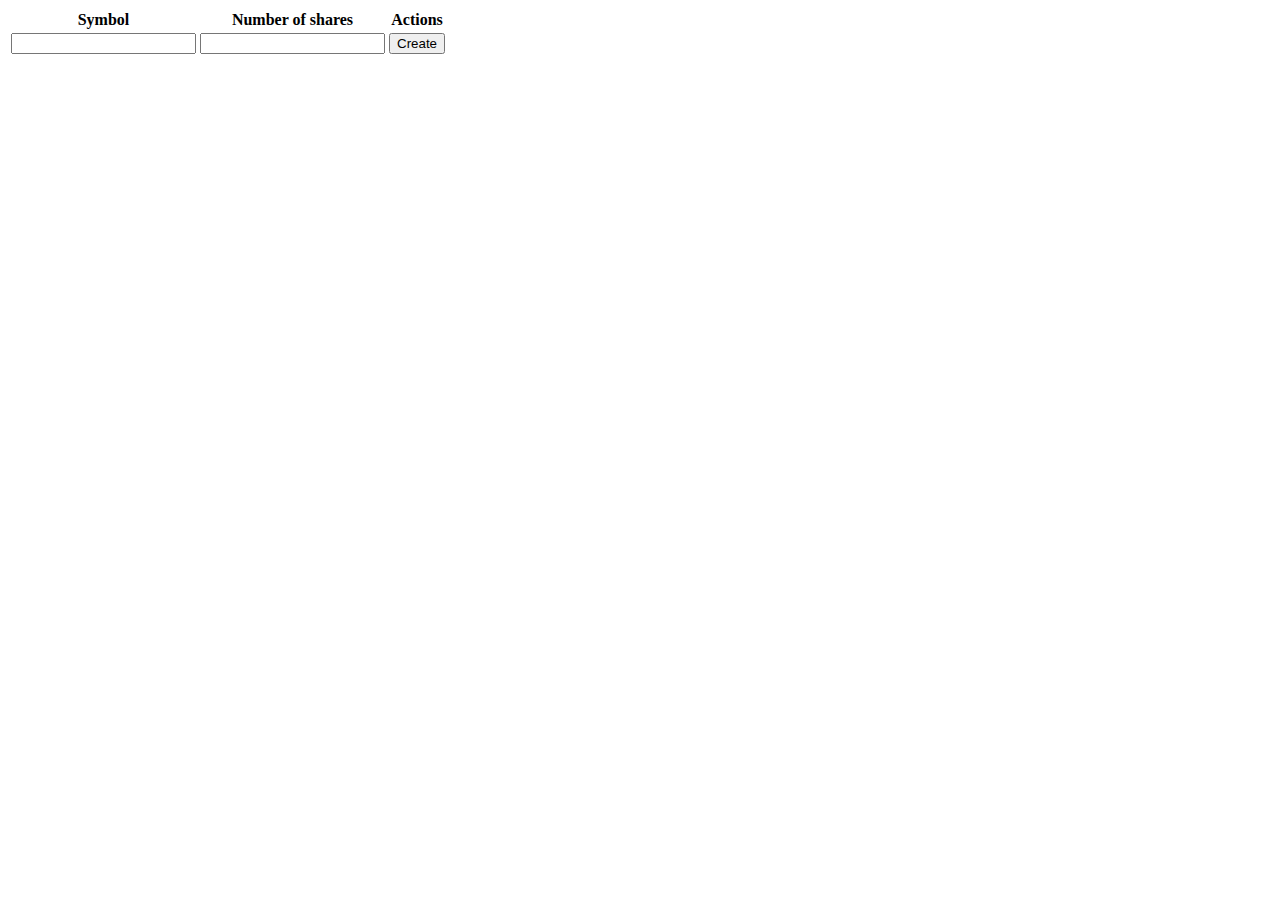
==== NET.Workshop.PortfolioManager/obj/Release/Package/PackageTmp/index.html @ 68832f4c "add PortfolioItemsStorage and userstorage" ====
﻿<!DOCTYPE html>
<html>
<head>
    <title>Portfolio Manager</title>
    <meta charset="utf-8" />
    <link rel="stylesheet" type="text/css" href="Styles/site.css">
    <script src="Scripts/jquery-3.1.0.js" language="javascript"></script>
    <script src="Scripts/portfolioManager.js" language="javascript"></script>
</head>
<body>
    <table id="items">
        <thead>
            <tr>
                <th>Symbol</th>
                <th>Number of shares</th>
                <th>Actions</th>
            </tr>
            <!-- The row for creating new items. -->
            <tr id="new">
                <td><input type='text' id="symbol" /></td>
                <td><input type='text' id="sharesNumber" /></td>
                <td><input type='button' id="newCreate" value='Create' /></td>
            </tr>
        </thead>
        <tbody></tbody>
    </table>
</body>
</html>
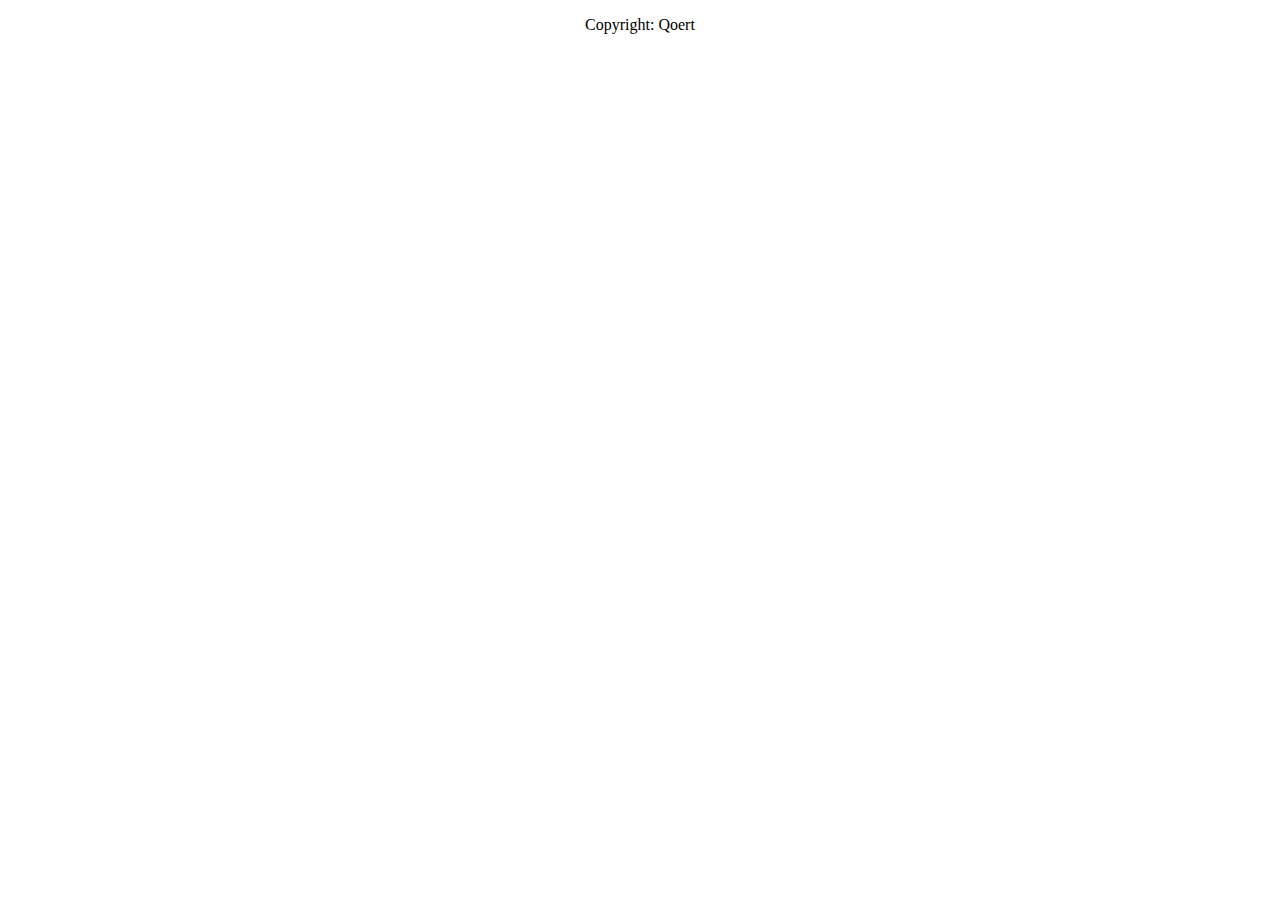
==== commit 4848de2e: "add edit modal, add update with delete and add" ====
--- a/NET.Workshop.PortfolioManager/obj/Release/Package/PackageTmp/index.html
+++ b/NET.Workshop.PortfolioManager/obj/Release/Package/PackageTmp/index.html
@@ -1,28 +1,73 @@
 ﻿<!DOCTYPE html>
-<html>
+<html lang="en" ng-app="PortfolioManagerApp">
 <head>
+    <base href="/">
     <title>Portfolio Manager</title>
     <meta charset="utf-8" />
-    <link rel="stylesheet" type="text/css" href="Styles/site.css">
-    <script src="Scripts/jquery-3.1.0.js" language="javascript"></script>
-    <script src="Scripts/portfolioManager.js" language="javascript"></script>
+
+    <link rel="stylesheet" href="app/bower_components/bootstrap/dist/css/bootstrap.css">
+    <link rel="stylesheet" href="app/bower_components/angular-block-ui/dist/angular-block-ui.min.css"/>
+    <link rel="stylesheet" href="app/Styles/footer.css" />
+    <link rel="stylesheet" href="app/Styles/header.css" />
+    <link rel="stylesheet" href="app/Styles/content.css" />
+
+    
 </head>
-<body>
-    <table id="items">
-        <thead>
-            <tr>
-                <th>Symbol</th>
-                <th>Number of shares</th>
-                <th>Actions</th>
-            </tr>
-            <!-- The row for creating new items. -->
-            <tr id="new">
-                <td><input type='text' id="symbol" /></td>
-                <td><input type='text' id="sharesNumber" /></td>
-                <td><input type='button' id="newCreate" value='Create' /></td>
-            </tr>
-        </thead>
-        <tbody></tbody>
-    </table>
+
+
+
+<body block-ui="mainBlock" >
+
+    <header class="header navbar navbar-default navbar-fixed-top" role="navigation">
+        <div class="container">
+            <!-- Brand and toggle get grouped for better mobile display -->
+            <div class="navbar-header">
+
+            </div>
+
+            <!-- Collect the nav links, forms, and other content for toggling -->
+            <div class="collapse navbar-collapse header-navbar-collapse" id="navbar-collapse-header">
+
+
+
+            </div><!-- /.navbar-collapse -->
+
+        </div><!-- /.container -->
+    </header>
+
+
+    <div class="content" ui-view=""></div>
+    
+
+
+    <script src="app/bower_components/api-check/dist/api-check.js" ></script>
+    <script src="app/bower_components/angular/angular.js" ></script>
+    <script src="app/bower_components/angular-formly/dist/formly.js" ></script>
+    <script src="app/bower_components/angular-formly-templates-bootstrap/dist/angular-formly-templates-bootstrap.js" ></script>
+    <script src="app/bower_components/angular-resource/angular-resource.js" ></script>
+    <script src="app/bower_components/angular-block-ui/dist/angular-block-ui.js" ></script>
+    <script src="app/bower_components/angular-bootstrap/ui-bootstrap-tpls.js" ></script>
+    <script src="app/bower_components/ng-lodash/build/ng-lodash.js" ></script>
+    <script src="app/bower_components/angular-ui-router/release/angular-ui-router.js" ></script>
+    <script src="app/bower_components/async/dist/async.js" ></script>
+    <script src="app/bower_components/moment/min/moment.min.js" ></script>
+
+    <script src="app/app.module.js"></script>
+    <script src="app/app.config.js"></script>
+    <script src="app/app.constant.js"></script>
+    <script src="app/portfolio-table/portfolio-table.component.js"></script>
+    <script src="app/document-form/document-form.component.js"></script>
+    <script src="app/services/portfolio.service.js"></script>
+    <script src="app/services/block.service.js"></script>
+
+
+    <footer class="footer">
+        <div class="container">
+            <div class="col-lg-12" align="center">
+                <p class="footer_copyright">Copyright: <span>Qoert</span></p>
+            </div>
+        </div>
+    </footer>
 </body>
+
 </html>
--- a/NET.Workshop.PortfolioManager/obj/Release/Package/PackageTmp/app/bower_components/angular-block-ui/dist/angular-block-ui.min.css
+++ b/NET.Workshop.PortfolioManager/obj/Release/Package/PackageTmp/app/bower_components/angular-block-ui/dist/angular-block-ui.min.css
@@ -0,0 +1,5 @@
+/*!
+   angular-block-ui v0.2.1
+   (c) 2015 (null) McNull https://github.com/McNull/angular-block-ui
+   License: MIT
+*/.block-ui{position:relative}body.block-ui{position:static}.block-ui-main>.block-ui-container,body.block-ui>.block-ui-container{position:fixed}.block-ui-container{position:absolute;z-index:10000;top:0;right:0;bottom:0;left:0;height:0;overflow:hidden;opacity:0;filter:alpha(opacity=00)}.block-ui-active>.block-ui-container{height:100%;cursor:wait}.block-ui-active .block-ui-active>.block-ui-container{height:0}.block-ui-visible>.block-ui-container{opacity:1;filter:alpha(opacity=100)}.block-ui-overlay{width:100%;height:100%;opacity:.5;filter:alpha(opacity=50);background-color:#fff}.block-ui-message-container{position:absolute;top:35%;left:0;right:0;height:0;text-align:center;z-index:10001}.block-ui-message{display:inline-block;text-align:left;background-color:#333;color:#f5f5f5;padding:20px;border-radius:4px;font-size:20px;font-weight:700;filter:alpha(opacity=100)}.block-ui-anim-fade>.block-ui-container{transition:height 0s linear 200ms,opacity 200ms ease 0s}.block-ui-anim-fade.block-ui-active>.block-ui-container{transition-delay:0s}--- a/NET.Workshop.PortfolioManager/obj/Release/Package/PackageTmp/app/Styles/footer.css
+++ b/NET.Workshop.PortfolioManager/obj/Release/Package/PackageTmp/app/Styles/footer.css
@@ -0,0 +1,12 @@
+﻿.footer {
+    width: 100%;
+    height: 50px;
+    background-color: #f5f5f5;
+    border-top: 1px solid rgba(0, 0, 0, 0.1);
+}
+
+.footer_copyright {
+    margin: 15px 0px 0px 0px;
+    font-size: 15px;
+    color: #444;
+}
--- a/NET.Workshop.PortfolioManager/obj/Release/Package/PackageTmp/app/Styles/header.css
+++ b/NET.Workshop.PortfolioManager/obj/Release/Package/PackageTmp/app/Styles/header.css
@@ -0,0 +1,12 @@
+﻿.header {
+    position: absolute;
+    background-color: #f5f5f5;
+}
+
+    .header .header-navbar-collapse {
+        max-height: 100vh;
+    }
+
+    
+
+
--- a/NET.Workshop.PortfolioManager/obj/Release/Package/PackageTmp/app/Styles/content.css
+++ b/NET.Workshop.PortfolioManager/obj/Release/Package/PackageTmp/app/Styles/content.css
@@ -0,0 +1,5 @@
+﻿.content {
+    margin-top: 51px;
+    padding-top: 10px;
+    min-height: calc(100vh - 101px);
+}
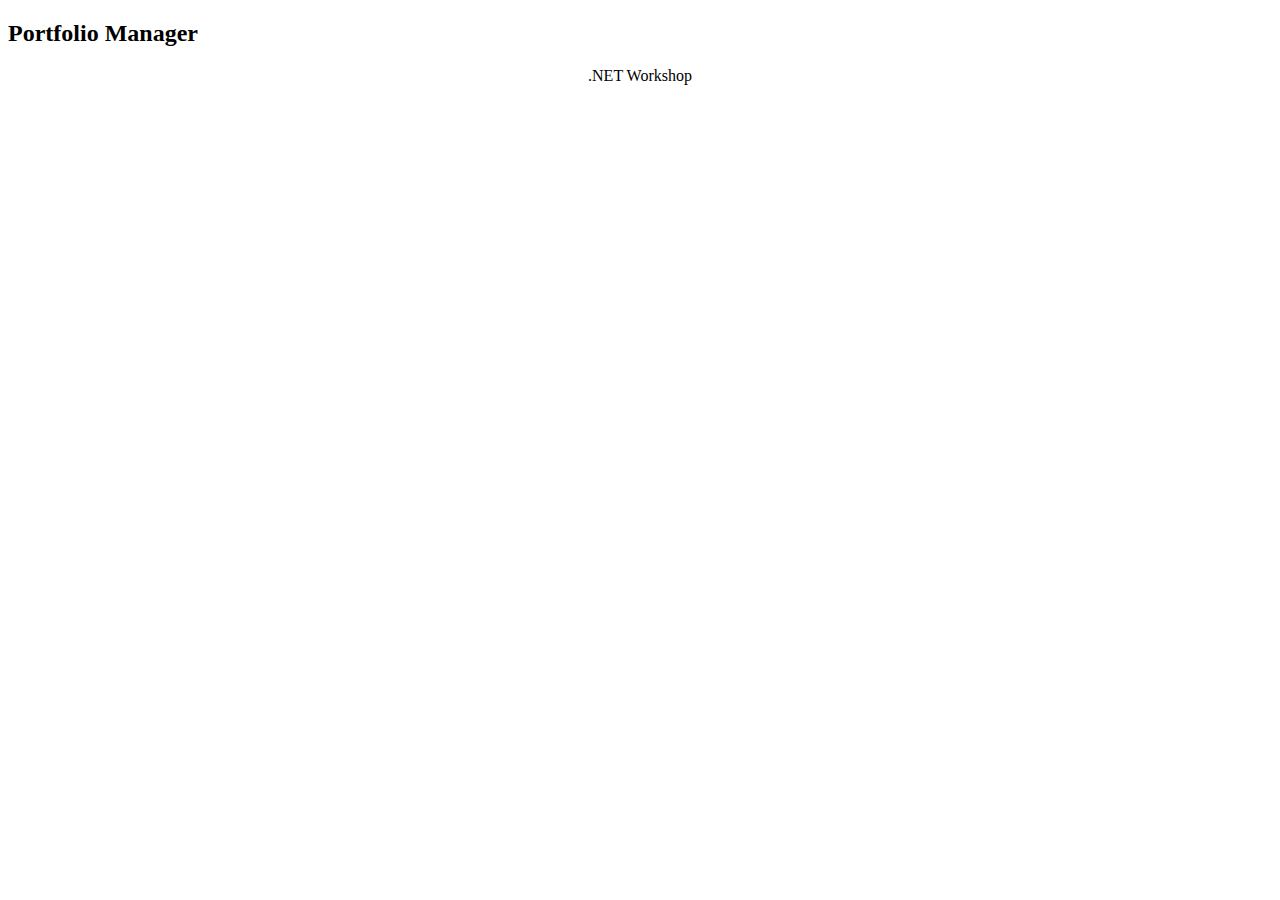
==== commit 5541a49e: "up" ====
--- a/NET.Workshop.PortfolioManager/obj/Release/Package/PackageTmp/index.html
+++ b/NET.Workshop.PortfolioManager/obj/Release/Package/PackageTmp/index.html
@@ -11,6 +11,8 @@
     <link rel="stylesheet" href="app/Styles/header.css" />
     <link rel="stylesheet" href="app/Styles/content.css" />
 
+
+
     
 </head>
 
@@ -22,15 +24,8 @@
         <div class="container">
             <!-- Brand and toggle get grouped for better mobile display -->
             <div class="navbar-header">
-
+                <h2>Portfolio Manager</h2>
             </div>
-
-            <!-- Collect the nav links, forms, and other content for toggling -->
-            <div class="collapse navbar-collapse header-navbar-collapse" id="navbar-collapse-header">
-
-
-
-            </div><!-- /.navbar-collapse -->
 
         </div><!-- /.container -->
     </header>
@@ -57,6 +52,7 @@
     <script src="app/app.constant.js"></script>
     <script src="app/portfolio-table/portfolio-table.component.js"></script>
     <script src="app/document-form/document-form.component.js"></script>
+    <script src="app/portfolio-table/edit-modal.controller.js"></script>
     <script src="app/services/portfolio.service.js"></script>
     <script src="app/services/block.service.js"></script>
 
@@ -64,7 +60,7 @@
     <footer class="footer">
         <div class="container">
             <div class="col-lg-12" align="center">
-                <p class="footer_copyright">Copyright: <span>Qoert</span></p>
+                <p class="footer_copyright">.NET Workshop</p>
             </div>
         </div>
     </footer>
